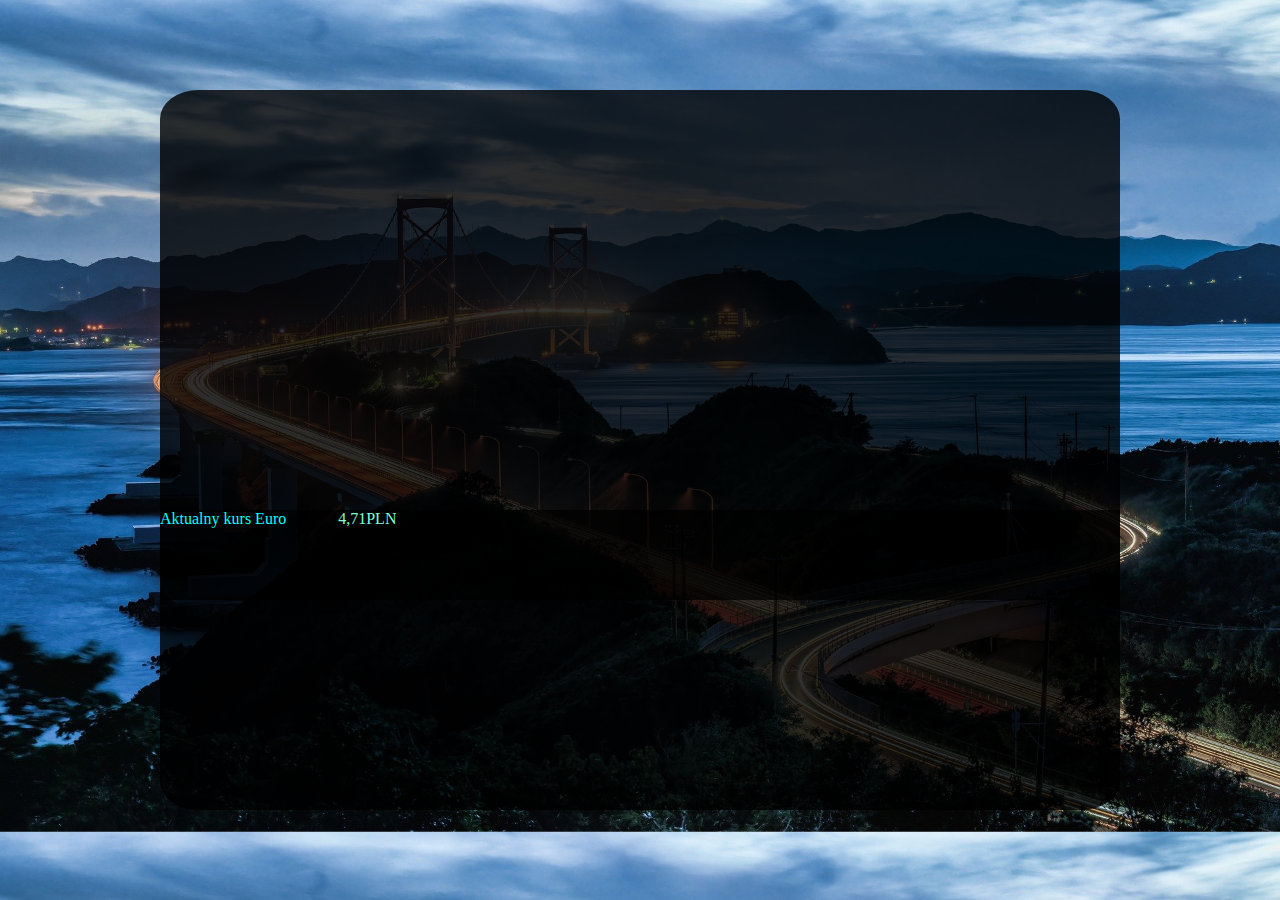
==== index.html @ ea620ef0 "Add files via upload" ====
<!DOCTYPE html>
<html lang="pl">
<head>
    <meta charset="UTF-8">
    <meta http-equiv="X-UA-Compatible" content="IE=edge">
    <meta name="viewport" content="width=device-width, initial-scale=1.0">
    <title>Dashboard</title>
    <link rel="stylesheet" href="./css/style.css">
</head>
<body>
    <div class="wrapper">
       <div class="wather"></div>
       <div class="callendar"></div>
    
        <div class="euroRates">
            <span>Aktualny kurs Euro</span> 4,71PLN
        </div>
    </div>

    <script></script>
</body>
</html>
---- css/style.css ----
*{
padding: 0;
margin: 0;
}
body{
    background-image: url('../assets/graphs/bckgrd.jpg');
    background-size: cover;
    background-position: center;


}
.wrapper{
    height: 80vh;
    width: 75vw;
    background: rgba(0, 0 ,0, .8);
    margin: auto;
    margin-top: 10vh;
    border-radius: 4%;
    display: grid;

}
.euroRates{
    background-color: rgba(0, 0, 0, .7);
    color: aquamarine;
    height: 10vh;
}
.euroRates span{
    color: aqua;
    padding-right: 3em;
}
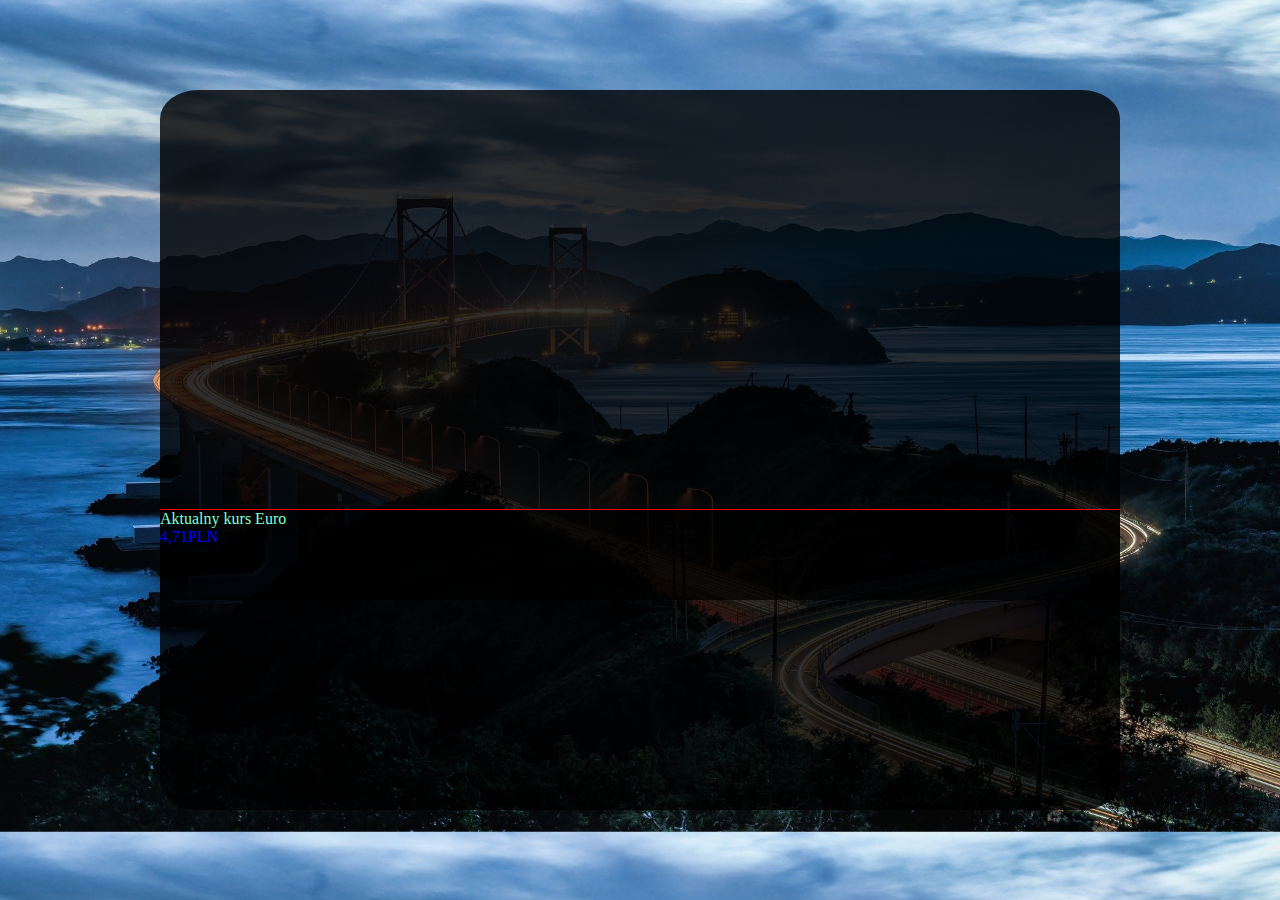
==== commit 1d4159b7: "dalsze" ====
--- a/index.html
+++ b/index.html
@@ -13,7 +13,7 @@
        <div class="callendar"></div>
     
         <div class="euroRates">
-            <span>Aktualny kurs Euro</span> 4,71PLN
+            <span>Aktualny kurs Euro <div class="rate">4,71PLN</div></span>
         </div>
     </div>
 
--- a/css/style.css
+++ b/css/style.css
@@ -6,8 +6,6 @@
     background-image: url('../assets/graphs/bckgrd.jpg');
     background-size: cover;
     background-position: center;
-
-
 }
 .wrapper{
     height: 80vh;
@@ -21,10 +19,13 @@
 }
 .euroRates{
     background-color: rgba(0, 0, 0, .7);
+    border-top: red solid 1px;
     color: aquamarine;
+    /* display: inline-flex; */
     height: 10vh;
 }
-.euroRates span{
-    color: aqua;
+.rate {
+    color: blue;
     padding-right: 3em;
+    
 }